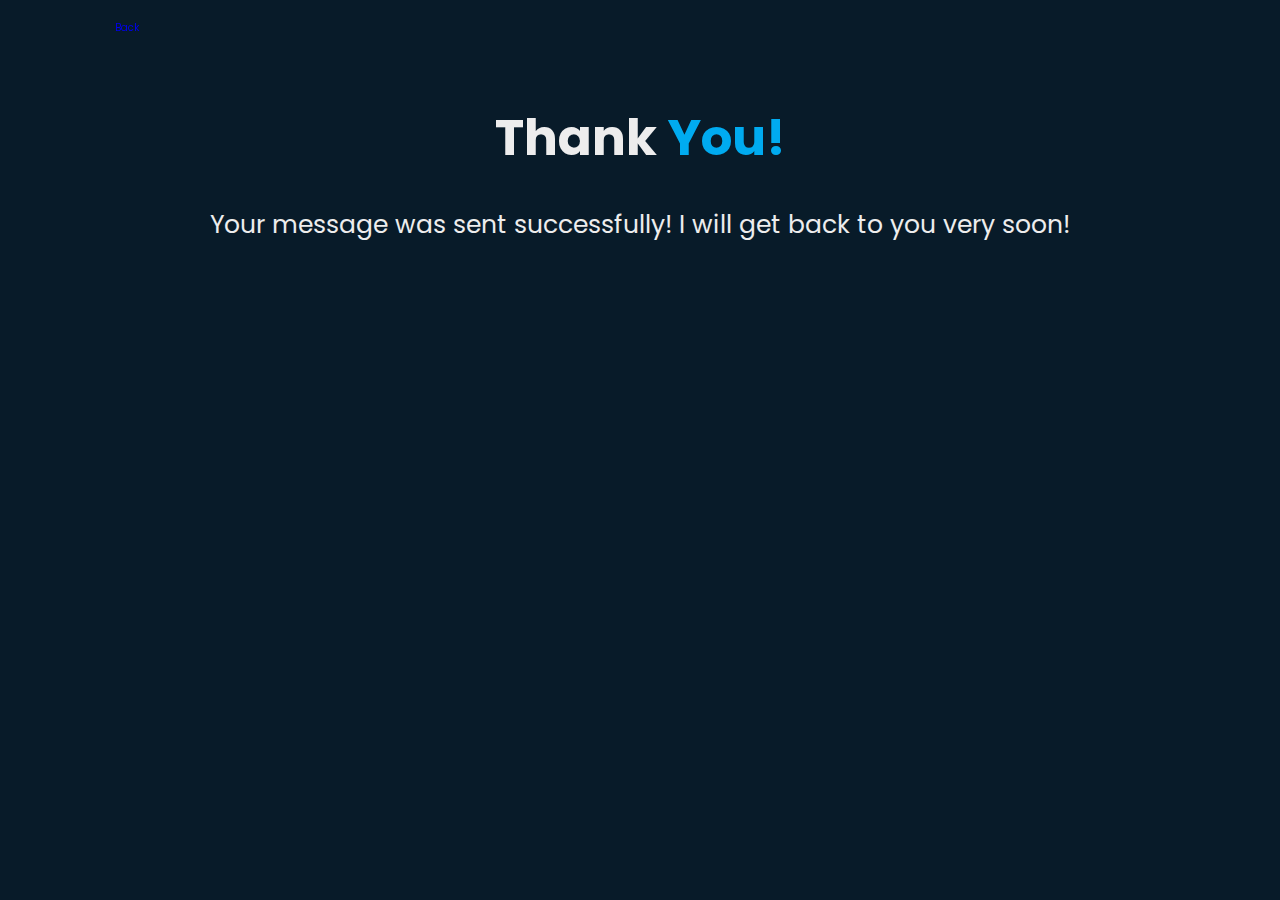
==== success.html @ 2f0669d0 "fixed name logo" ====
<!DOCTYPE html>
<html lang="en">
<head>
    <meta charset="UTF-8">
    <meta name="viewport" content="width=device-width, initial-scale=1.0">
    <title>Success!</title>
    <link rel="stylesheet" href="style.css"> 

    <!-- box icons -->
    <!-- <link href='https://unpkg.com/boxicons@2.1.4/css/boxicons.min.css' rel='stylesheet'> -->
</head>
<body>

    <!-- header design -->

     <header class = "header">
        <a href="http://127.0.0.1:5500/" class="logo>">Back <span class="animate" style="--i:1;"></span></a>

        <!-- <div class="bx bx-menu" id="menu-icon"><span class="animate" style="--i:2;"></span></div> -->


        <!-- <nav class="navbar">
            <a href="#home" class="active">Home</a>
            <a href="#about">About</a>
            <a href="#education">Education</a>
            <a href="#skills">Skills</a>
            <a href="#contact">Contact</a> -->

            <!-- <span class="active-nav"></span>
            <span class="animate" style="--i:2;"></span> -->
        <!-- </nav> -->
    </header> 

    <!-- home section design -->
    <!-- <section class="home" id="home">
        <div class="home-content">
            <h1>Hi, I'm <span>Kristian Martinez</span></h1>
            <div class="text-animate">
                <h3>Computer Science Undergraduate at DePaul University</h3>
            </div>
            <p> I'm an undegraduate student at DePaul University 
                studying Computer Science. I aim to use my programming 
                experience and problem-solving skills to contribute to 
                challenging projects, network with peers, and complete 
                on-the-job learning with hands-on experience with 
                software development.
            </p>
            
            <div class="btn-box">
                 <a href="#" class="btn">Hire Me</a> -->
                <!-- <a href="#contact" class="btn">Let's Talk</a>
            </div>
        </div>
        <div class="home-sci">
            <a href="https://www.linkedin.com/in/kristian-martinez-379537225" target="_blank"><i class='bx bxl-linkedin'></i></a>
            <a href="https://github.com/kmartinez899" target="_blank"><i class='bx bxl-github'></i></a>
            <a href="https://www.instagram.com/_kristianmartinezz/" target="_blank"><i class='bx bxl-instagram'></i></a>
        </div>

        <div class="home-imgHover"></div>
    </section> -->

    <!-- About Section Design -->
    <!-- <section class="about" id="about">
        <h2 class="heading">About <span>Me</span></h2>

        <div class="about-img">
            <img src="about.jpg" alt="">
            <span class="circle-spin"></span>
        </div>

        <div class="about-content">
            <h3>Undergraduate Computer Science Major at DePaul University!</h3>
            <p> I was born and raised in Chicago, Illinois. I began programming in 
                high school and developed a passion for problem-solving. This inspired 
                me to study Computer Science at DePaul University! I am currently 
                applying to internships and expanding my network to one day
                use my technical skills to take on challenging problems.
            </p>

            <div class="btn-box btns">
                <a href="https://www.linkedin.com/in/kristian-martinez-379537225" target="_blank" class="btn">Read More</a>
            </div>
        </div>
    </section> -->

    <!-- Education Section Design -->
    <!-- <section class="education" id="education">
        <h2 class="heading">My <span>Journey</span></h2>

        <div class="education-row">
            <div class="education-column">
                <h3 class="title">Education</h3>

                <div class="education-box">
                    <div class="education-content">
                        <div class="content">
                            <div class="year"><i class='bx bxs-calendar'></i> 2022 - 2026</div>
                            <h3>DePaul University BS Computer Science Undergraduate</h3>
                            <p> 
                                - Honors Program<br>
                                - GPA: 3.9 <br>
                                - Relevant Classes Taken: CSC 300/301: Data Structures, Dicrete Mathematics <br>
                                - Current Classes: CSC 321: Design and Analysis of Algorithms
                            </p>
                            <br>
                        </div>
                    </div>
                    
                    <div class="education-content">
                        <div class="content">
                            <div class="year"><i class='bx bxs-calendar'></i> 2018 - 2022</div>
                            <h3>Chicago Academy High School Graduate</h3>
                            <p> 
                                - GPA: 3.9/4.9<br>
                                - Relevant Classes Taken: AP Computer Science Principles, <br>
                                AP Computer Science A
                            </p>

                        </div>
                    </div>
                </div>
            </div> -->
        

            <!-- <div class="education-column">
                <h3 class="title">Experience</h3>

                <div class="education-box">
                    <div class="education-content">
                        <div class="content">
                            <div class="year"><i class='bx bxs-calendar'></i> February 2023 - Current</div>
                            <h3>E-Tandem Facilitator at DePaul University</h3>
                            <p> Hosted virtual learning partnerships with students from
                                DePaul University and Latin American universities to
                                help students express and comprehend each other's languages. 
                            </p>
                            
                        </div>
                    </div>

                    <div class="education-content">
                        <div class="content">
                            <div class="year"><i class='bx bxs-calendar'></i> April 2022 - Current</div>
                            <h3>Mariano's Produce Clerk</h3>
                            <p>Ensure store is clean, safe, and 
                                fully stocked for all customers. 
                                Responsibilities include assisting 
                                shoppers with their needs, stocking items, 
                                and maintaining a friendly working environment.</p>
                            
                        </div>
                    </div>    
                    
                    <div class="education-content">
                        <div class="content">
                            <div class="year"><i class='bx bxs-calendar'></i> Summer 2021 </div>
                            <h3>Code Your Dreams  - After School Matters Program</h3>
                            <p>Collaborated with peers to learn how to program 
                                using MIT App Inventor and created an application that allowed users 
                                to track their workouts.
                            </p>
                            
                        </div>
                    </div>

                    <div class="education-content">
                        <div class="content">
                            <div class="year"><i class='bx bxs-calendar'></i> Summer 2021</div>
                            <h3>Chicago Public Library Event Host</h3>
                            <p>Aided youth and staff in weekly summer events at 
                                the Dunning Chicago Public Library.
                            </p>

                        </div>
                    </div>


                </div>
            </div>


        </div>
    </section> -->

    <!-- Skills Section Design -->
    <!-- <section class="skills" id="skills">
        <h2 class="heading">My <span>Skills</span></h2>

        <div class="skills-row">
            <div class="skills-column">
                <h3 class="title">Programming Skills</h3>

                <div class="skills-box">
                    <div class="skills-content">
                        <div class="progress">
                            <h3>Java </h3>
                            <div class="bar"><span></span></div>
                        </div>

                        <div class="progress">
                            <h3>Python </h3>
                            <div class="bar"><span></span></div>
                        </div>

                        <div class="progress">
                            <h3>HTML </h3>
                            <div class="bar"><span></span></div>
                        </div>

                        <div class="progress">
                            <h3>C </h3>
                            <div class="bar"><span></span></div>
                        </div>
                    </div>
                </div>
            </div> -->


            <!-- <div class="skills-column">
                <h3 class="title">Relevant Courses</h3>

                <div class="skills-box">
                    <div class="skills-content">
                        <div class="progress">
                            <h3>Design and Analysis of Algorithms <span>Current</span></h3>
                            <div class="bar"><span></span></div>
                        </div>

                        <div class="progress">
                            <h3>Data Structures in Java <span>Grade: A</span></h3>
                            <div class="bar"><span></span></div>
                        </div>

                        <div class="progress">
                            <h3>Discrete Mathematics <span>Grade: A</span></h3>
                            <div class="bar"><span></span></div>
                        </div>

                        <div class="progress">
                            <h3>Intro to CS for Programmers in Python <span>Grade: B</span></h3>
                            <div class="bar"><span></span></div>
                        </div>
                    </div>
                </div>
            </div>


        </div>
    </section> -->

    <!-- Contact Section Design -->
        <section class="contact" id="contact">
            <h2 class="heading">Thank <span>You!</span></h2>
            <p id="success">Your message was sent successfully! I will get back to you very soon!</p>
        
        
    </section>
    

   


    <script src="script.js"></script>

</body>
</html>
---- style.css ----
@import url('https://fonts.googleapis.com/css2?family=Poppins:wght@300;400;500;600;700;800;9008');

* {
    margin: 0;
    padding: 0;
    box-sizing: border-box;
    text-decoration: none;
    border: none;
    outline: none;
    scroll-bheavior: smooth;
    font-family: 'Poppins', sans-serif;
}

:root {
    --bg-color: #081b29;
    --second-bg-color: #112e42;
    --text-color: #ededed;
    --main-color: #00abf0;
}

html{
    font-size: 62.5%;
    overflow-x: hidden;
}

body{
    background: var(--bg-color);
    color: var(--text-color);
}

.header{
    position: fixed;
    top: 0;
    left: 0;
    width: 100%;
    padding: 2rem 9%;
    background: transparent;
    display: flex;
    justify-content: space-between;
    align-items: center;
    z-index: 100;
    transition: .3s;
}

.header.sticky{
    background: var(--bg-color);
}

/* Name not working */
.logo{
    position: relative;
    font-size: 2.5rem;
    color: var(--text-color);
    font-weight: 600;
}

.navbar{
    position: relative;
}

.navbar a{
    font-size: 1.7rem;
    color: var(--text-color);
    font-weight: 500;
    margin-left: 3.5rem;
    transition: .3s;
}

.navbar a:hover,
.navbar a.active{
    color: var(--main-color)
}

#menu-icon{
    position: relative;
    font-size: 3.6rem;
    color: var(--text-color);
    cursor: pointer;
    display: none;
}

section{
    min-height: 100vh;
    padding: 10rem 9% 2rem;
}

.home{
    display: flex;
    align-items: center;
    padding: 0 9%;
    background: url('myIMG.jpg') no-repeat;
    background-size: cover;
    background-position: center;
}

/* was orginally 60 */
.home-content{
    max-width: 64rem;
    z-index: 99;
}

.home-content h1{
    font-size: 5.6rem;
    font-weight: 700;
    line-height: 1.3;
}

.home-content h1 span{
    color: var(--text-color);
}

.home-content .text-animate{
    position: relative;
    width: 52.8rem;
}

.home-content .text-animate h3{
    font-size: 3.2rem;
    font-weight: 700;
    color: transparent;
    -webkit-text-stroke: .7px var(--main-color);
    background-image: linear-gradient(var(--main-color), var(--main-color));
    background-repeat: no-repeat;
    -webkit-background-clip: text;
    background-position: -69rem 0;
    animation: homeBgText 6s linear infinite;
    animation-delay: 2s;
}

.home-content .text-animate h3::before{
    content: '';
    position: absolute;
    top: 0;
    left: 0;
    width: 0;
    height: 100%;
    border-right: 2px solid var(--main-color);
    z-index: -1;
    animation: homeCursorText 6s linear infinite;
    animation-delay: 2s;
}

.home-content p{
    font-size: 1.6rem;
    margin: 2rem 0 4rem;
}

.btn-box{
    position: relative;
    display: flex;
    justify-content: space-between;
    width: 34.5rem;
    height: 5rem;
}

.btn-box .btn{
    position: relative;
    display: inline-flex;
    justify-content: center;
    align-items: center;
    width: 15rem;
    height: 100%;
    background: var(--main-color);
    border: .2rem solid var(--main-color);
    border-radius: .8rem;
    font-size: 1.8rem;
    font-weight: 600;
    letter-spacing: .1rem;
    color: var(--bg-color);
    z-index: 1;
    overflow: hidden;
    transition: .5s;
}

.btn-box .btn:hover{
    color: var(--main-color);
}


.btn-box .btn:nth-child(2){
    background: transparent;
    color: var(--main-color);
}

.btn-box .btn:nth-child(2):hover{
    color: var(--bg-color);   
}

.btn-box .btn:nth-child(2)::before{
    background: var(--main-color);
}

.btn-box .btn::before{
    content: '';
    position: absolute;
    top: 0;
    left: 0;
    width: 0;
    height: 100%;
    background: var(--bg-color);
    z-index: -1;
    transition: .5s;
}

.btn-box .btn:hover::before{
    width: 100%;
}

.home-sci{
    position: absolute;
    bottom: 4rem;
    width: 170px;
    display: flex;
    justify-content: space-between;
}

.home-sci a{
    position: relative;
    display: inline-flex;
    justify-content: center;
    align-items: center;
    width: 40px;
    height: 40px;
    background: transparent;
    border: .2rem solid var(--main-color);
    border-radius: 50%;
    font-size: 20px;
    color: var(--main-color);
    z-index: 1;
    overflow: hidden;
    transition: .5s;
}

.home-sci a:hover{
    color: var(--bg-color);
}

.home-sci a::before{
    content: '';
    position: absolute;
    top: 0;
    left: 0;
    width: 0;
    height: 100%;
    background: var(--main-color);
    z-index: -1;
    transition: .5s;
}

.home-sci a:hover::before{
    width: 100%
}

.home-imgHover{
    position: absolute;
    top: 0;
    right: 0;
    width: 42%;
    height: 100%;
    background: transparent;
    transition: 3s;
}

.home-imgHover:hover{
    background: var(--bg-color);
    opacity: 0.8;
}

.about{
    display: flex;
    justify-content: center;
    align-items: center;
    flex-direction: column;
    gap: 2rem;
    background: var(--second-bg-color);
    padding-bottom: 6rem;
}

.heading{
    font-size: 5rem;
    margin-bottom: 3rem;
    text-align: center;
}

span{
    color: var(--main-color);
}

.about-img{
    position: relative;
    width: 25rem;
    height: 25rem;
    border-radius: 50%;
    display: flex;
    justify-content: center;
    align-items: center;
}

.about-img img{
    width: 90%;
    border-radius: 50%;
    border: .2rem solid var(--main-color);
}

.about-img .circle-spin{
    position: absolute;
    top: 50%;
    left: 50%;
    transform: translate(-50%, -50%) rotate(0);
    width: 100%;
    height: 100%;
    border-radius: 50%;
    border-top: .2rem solid var(--second-bg-color);
    border-bottom: .2rem solid var(--second-bg-color);
    border-left: .2rem solid var(--main-color);
    border-right: .2rem solid var(--main-color);
    animation: aboutSpinner 8s linear infinite;
}

.about-content{
    text-align: center;
}

.about-content h3{
    font-size: 2.6rem;
}

.about-content p{
    font-size: 1.6rem;
    margin: 2rem 0 3rem;
}

.btn-box.btns{
    display: inline-block;
    width: 15rem;
}

.btn-box.btns a::before{
    background: var(--second-bg-color);

}

.education{
    display: flex;
    justify-content: center;
    align-items: center;
    flex-direction: column;
    min-height: auto;
    padding-bottom: 5rem;
}

.education .education-row{
    display: flex;
    flex-wrap: wrap;
    gap: 5rem;
}

.education-row .education-column{
    flex: 1 1 40rem;
}

.education-column .title{
    font-size: 2.5rem;
    margin: 0 0 1.5rem 2rem;
}

.education-column .education-box{
    border-left: .2rem solid var(--main-color);
}

.education-box .education-content{
    position: relative;
    padding-left: 2rem;
}

.education-box .education-content::before{
    content: '';
    position: absolute;
    top: 0;
    left: -1.1rem;
    width: 2rem;
    height: 2rem;
    background: var(--main-color);
    border-radius: 50%;
}

.education-content .content{
    position: relative;
    padding: 1.5rem;
    border: .2rem solid var(--main-color);
    border-radius: .6rem;
    margin-bottom: 2rem;
}

.education-content .content::before{
    content: '';
    position: absolute;
    top: 0;
    left: 0;
    width: 0;
    height: 100%;
    background: var(--second-bg-color);
    z-index: -1;
    transition: .5s;
}

.education-content .content:hover::before{
    width: 100%;
}


.education-content .content .year{
    font-size: 1.5rem;
    color: var(--main-color);
    padding-bottom: .5rem;
}

.education-content .content .year{
    padding-right: .5rem;
}

.education-content .content h3{
    font-size: 2rem;
}

.education-content .content p{
    font-size: 1.6rem;
    padding-top: .5rem;
}

.skills{
    min-height: auto;
    padding-bottom: 7rem;
    background: var(--second-bg-color);
}

.skills .skills-row{
    display: flex;
    flex-wrap: wrap;
    gap: 5rem;
}

.skills-row .skills-column{
    flex: 1 1 40rem;
}

.skills-column .title{
    font-size: 2.5rem;
    margin: 0 0 1.5rem;
}

.skills-box .skills-content{
    position: relative;
    border: .2rem solid var(--main-color);
    border-radius: .6rem;
    padding: .5rem 1.5rem;
    z-index: 1;
    overflow: hidden;
}

.skills-box .skills-content::before{
    content: '';
    position: absolute;
    top: 0;
    left: 0;
    width: 0;
    height: 100%;
    background: var(--bg-color);
    z-index: -1;
    transition: .5s;
}

.skills-box .skills-content:hover::before{
    width: 100%;
}


.skills-content .progress{
    padding: 1rem 0;
}

.skills-content .progress h3{
    font-size: 1.7rem;
    display: flex;
    justify-content: space-between;
}

.skills-content .progress h3 span{
    color: var(--text-color);
}

.skills-content .progress .bar{
    height: 2.5rem;
    border-radius: .6rem;
    border: .2rem solid var(--main-color);
    padding: .5rem;
    margin: 1rem 0;
}

.skills-content .progress .bar span{
    display: block;
    height: 100%;
    border-radius: .3rem;
    background: var(--main-color);
}

.skills-column:nth-child(1) .skills-content .progress:nth-child(1) .bar span{
    width: 90%;
}

.skills-column:nth-child(1) .skills-content .progress:nth-child(2) .bar span{
    width: 80%;
}

.skills-column:nth-child(1) .skills-content .progress:nth-child(3) .bar span{
    width: 70%;
}

.skills-column:nth-child(1) .skills-content .progress:nth-child(4) .bar span{
    width: 60%;
}

.contact{
    min-height: auto;
    padding-bottom: 7rem;
}

.contact form{
    max-width: 70rem;
    margin: 0 auto;
    text-align: center;
}

.contact form .input-box{
    position: relative;
    display: flex;
    justify-content: space-between;
    flex-wrap: wrap;
}

.contact form .input-box .input-field{
    position: relative;
    width: 49%;
    margin: .8rem 0;
}

.contact form .input-box .input-field input,
.contact form .textarea-field textarea{
    width: 100%;
    height: 100%;
    padding: 1.5rem;
    font-size: 1.6rem;
    color: var(--text-color);
    background: transparent;
    border-radius: .6rem;
    border: .2rem solid var(--main-color);
}

.contact form .input-box .input-field input::placeholder,
.contact form .textarea-field textarea::placeholder{
    color: var(--text-color);
}

.contact form .focus{
    position: absolute;
    top: 0;
    left: 0;
    width: 0;
    height: 100%;
    background: var(--second-bg-color);
    border-radius: .6rem;
    z-index: -1;
    transition: .5s;
}

.contact form .input-box .input-field input:focus~.focus,
.contact form .input-box .input-field input:valid~.focus
.contact form .textarea-field textarea:focus~.focus,
.contact form .textarea-field textarea:valid~.focus{
    width: 100%;
}


.contact form .textarea-field{
    position: relative;
    margin: .8rem 0 2.7rem;
    display: flex;
}

.contact form .textarea-field textarea{
    resize: none;
}

.contact form .btn-box.btns .btn{
    cursor: pointer;
} 

/* ANIMATION RELOID AND SCROLL */
 /* .animate{
    position: absolute;
    top: 0;
    right: 0;
    width: 100%;
    height: 100%;
    background: yellowgreen;
    z-index: 98;

} 

.logo .animate,
.navbar .animate,
#menu-icon .animate{
    animation: showRight 1s ease forwards;
    animation-delay: calc(.3s * var(--i));
}  */

/* BREAKPOINTS */
@media (max-width: 1200px){
    html{
        font-size: 55%;
    }
}

@media (max-width: 991px){
    .header{
        padding: 2rem 4%;
    }

    section {
        padding: 10rem 4% 2rem;
    }

    .home{
        padding: 0 4%;
    }
    
    .footer{
        padding: 2rem 4%;
    }
}

@media (max-width: 768px){
    .header {
        background: var(--bg-color);
    }

    #menu-icon{
        display: block;
    }

    .navbar{
        position: absolute;
        top: 100%;
        left: -100%;
        width: 100%;
        padding: 1rem 4%;
        background: var(--main-color);
        box-shadow: 0 .5rem 1rem rgba(0, 0, 0, 0.2);
        z-index: 1;
        transition: 0.25s ease;
        transition-delay: .25s;
    }

    .navbar.active{
        left: 0;
        transition-delay: 0s;
    }

    .navbar .active-nav{
        position: absolute;
        top: 0;
        left: -100%;
        width: 100%;
        height: 100%;
        background: var(--bg-color);
        border-top: .1rem solid rgba(0, 0, 0, 0.2);
        z-index: -1;
        transition: .25s ease;
        transition-delay: 0s;
    }

    .navbar.active .active-nav{
        left: 0;
        transition-delay: .25s;
    }

    .navbar a{
        display: block;
        font-size: 2rem;
        margin: 3rem 0;
        transform: translateX(-20rem);
        transition: .25s ease;
        transition-delay: 0s;
    }

    .navbar.active a{ 
        transform: translateX(0);
        transition-delay: .25s;
    }

    .home-imgHover{
        pointer-events: none;
        background: var(--bg-color);
        opacity: .6;
    }
}

/* @media (max-width: 520px){
    html{
        font-size: 50%;
    }

    .home-content h1{
        display: flex;
        flex-direction: column;
    }

    .home-sci{
        width: 160px;
    }

    .home-sci{ 
        width: 38px;
        height: 38px;
    }
}  */

 /* @media (max-width: 462px){
    .home-content h1{
        font-size: 5.2rem;
    } 

     .education {
        padding: 10rem 4% 5rem 5%;
    }

    .contact form .input-box .input-field{
        width: 100%;
    }

    .footer{
        flex-direction: column-reverse;
    }

    .footer p{
        margin-top: 2rem;
    }
} */

/* @media (max-width: 371px){
    .home{
        justify-content: center;
    }

    .home-content{
        display: flex;
        align-items: center;
        flex-direction: column;
        text-align: center;
    }
} */

/* KEYFRAME ANIMATION */
@keyframes homeBgText {
    0%, 
    10%, 
    100%{
        background-position: -53rem 0;
    }
    72%, 
    85%{
        background-position: 0 0;
    }
}

@keyframes homeCursorText {
    0%, 
    10%, 
    100%{
        width: 0;
    }
    72%,
    78%, 
    85%{
        width: 100%;
        opacity: 1;
    }

    75%,
    81%{
        opacity: 0;
    }
}

@keyframes aboutSpinner{
    100%{
        transform: translate(-50%, -50%) rotate(360deg);
    }
}

/* @keyframes showRight{
    100%{
        width: 0;
    }
} */

#success{
    font-size: 2.5rem;
    text-align: center;
}
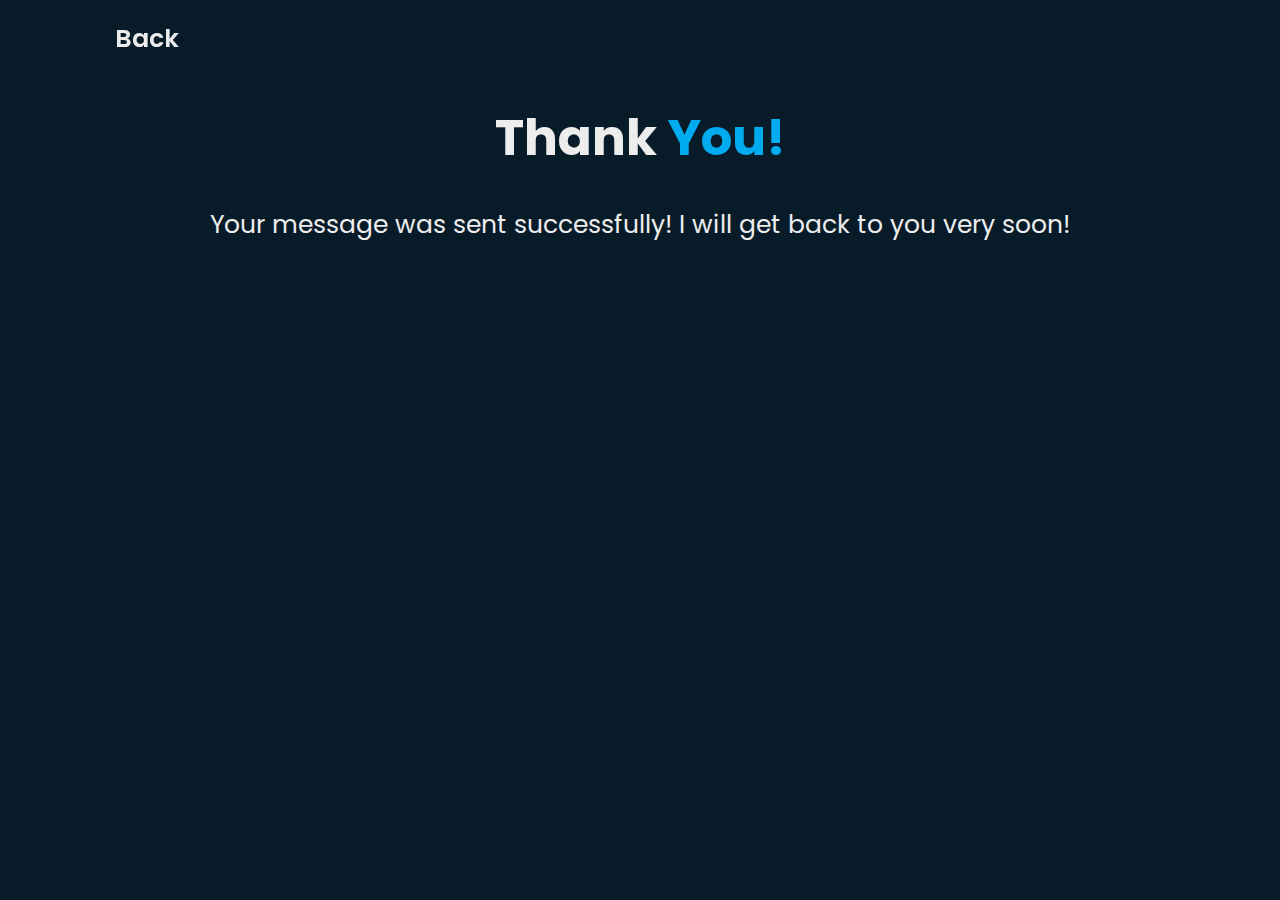
==== commit 5fdd1d83: "Update success.html" ====
--- a/success.html
+++ b/success.html
@@ -14,7 +14,7 @@
     <!-- header design -->
 
      <header class = "header">
-        <a href="http://127.0.0.1:5500/" class="logo>">Back <span class="animate" style="--i:1;"></span></a>
+        <a href="http://127.0.0.1:5500/" class="logo">Back <span class="animate" style="--i:1;"></span></a>
 
         <!-- <div class="bx bx-menu" id="menu-icon"><span class="animate" style="--i:2;"></span></div> -->
 
